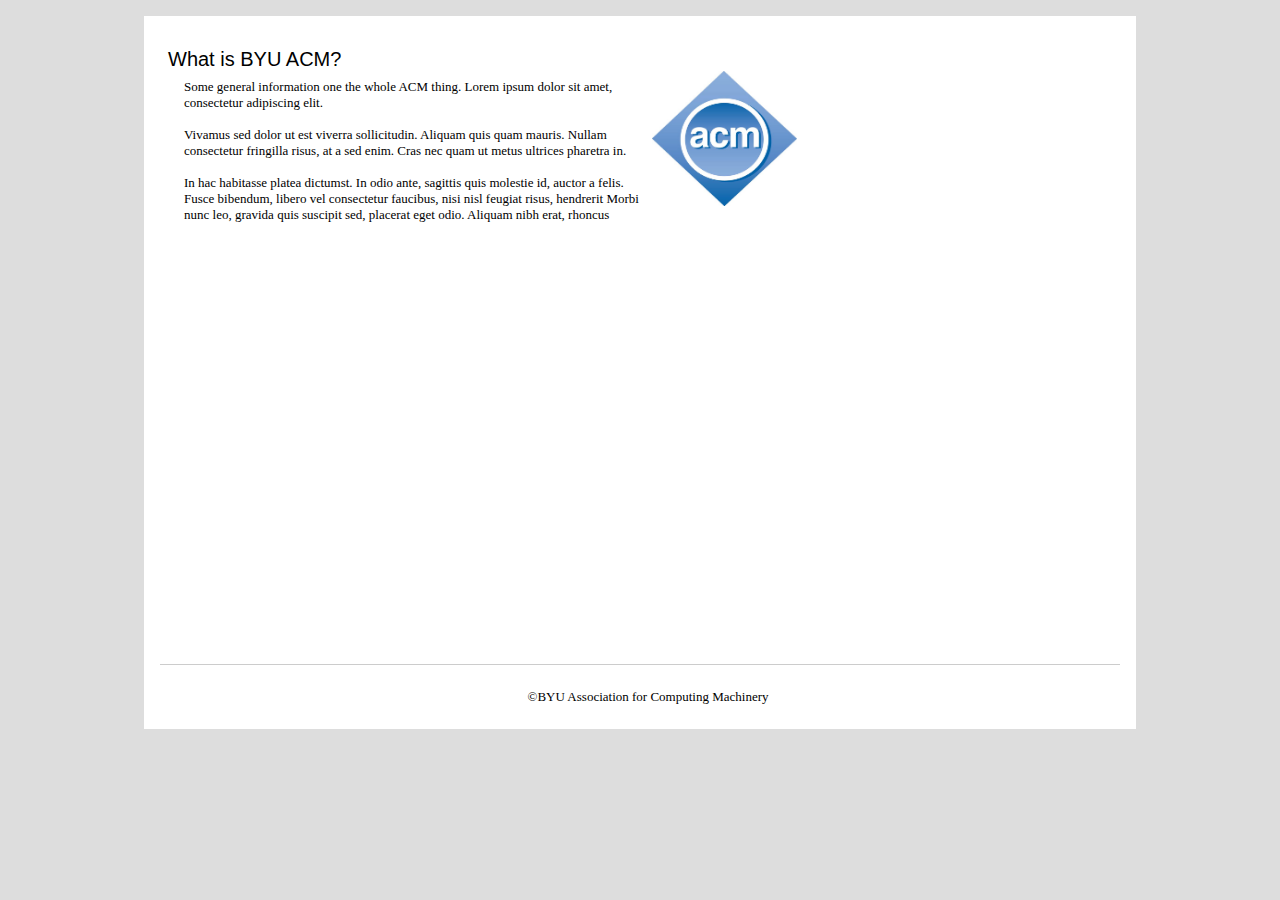
==== main_content/index.html @ f01049e5 "Added main_content" ====
<!DOCTYPE HTML>
<html>
	<head>
		<meta content="text/html; charset=utf-8" http-equiv="Content-Type" />
		<title>BYU ACM - Home</title>
		<link href="css/style-reset.css" rel="stylesheet" type="text/css" />
		<link href="css/layout.css" rel="stylesheet" type="text/css" />
		<link href="css/index.css" rel="stylesheet" type="text/css" />
		<link href="css/print.css" media="print,tv" rel="stylesheet" type="text/css" />
	</head>
	<body>
		<div id="wrapper">
			<div id="content">
				<div id="info">
					<h1>What is BYU ACM?</h1>
					<img id="info_logo" src="images/acm-logo.jpg" alt="http://www.acm.org" />
					
					<p>Some general information one the whole ACM thing.
					Lorem ipsum dolor sit amet, consectetur adipiscing elit. </p>
					
					<p> Vivamus sed dolor ut est viverra sollicitudin. Aliquam
					quis quam mauris. Nullam consectetur fringilla risus, at
					a sed enim. Cras nec quam ut metus ultrices pharetra in.</p>
					
					<p>In hac habitasse platea dictumst. In odio ante, sagittis quis molestie id, auctor a
					felis. Fusce bibendum, libero vel consectetur faucibus, nisi nisl feugiat risus, hendrerit
					Morbi nunc leo, gravida quis suscipit sed, placerat eget odio. Aliquam nibh erat, rhoncus</p>
				</div>
				<div id="facebook">
					<iframe src="//www.facebook.com/plugins/likebox.php?href=http%3A%2F%2Fwww.facebook.com%2FBYUACM&amp;width=289&amp;height=590&amp;colorscheme=light&amp;show_faces=true&amp;border_color&amp;stream=true&amp;header=true&amp;appId=2388214929"
						scrolling="no" frameborder="0" style="border:none; overflow:hidden; width:289px; height:590px;" allowTransparency="true"></iframe>
					<!--<script src="http://connect.facebook.net/en_US/all.js#xfbml=1"></script>
					<fb:like href="acm.byu.edu" send="false" width="289" show_faces="true"></fb:like>
					<script src="http://connect.facebook.net/en_US/all.js#xfbml=1"></script>
					<fb:activity site="acm.byu.edu" width="289" height="300" header="true" recommendations="true"></fb:activity>-->
				</div>
				<div class="clear"></div>
			</div>
			<div id="footer">
				<div>
					<p>&copy;BYU Association for Computing Machinery</p>
				</div>
			</div>
		 </div>
	 </body>
</html>
---- main_content/css/layout.css ----
body {
	background-color: #ddd;
	font-family: Georgia, serif;
}
h1, h2, h3, h4, h5, h6 { font-family: Ariel, sans-serif; }
p, li {
	font-size: 1.3em;
	padding: 10px;
}
#content ul { margin-left: 25px; }
a { color: #007fff; }
a:hover { text-decoration: underline; }
p { padding: 8px 0 8px 16px; }
#wrapper {
	background-color: #fff;
	margin: 16px auto;
	padding: 16px;
	width: 960px !important;
}
#content {
	clear: both;
	padding: 16px 8px 0 8px;
}
#footer {
	border-top: solid 1px #ccc;
	clear: both;
	margin-top: 24px;
	padding-top: 16px;
	text-align: center;
}
.clear {
	clear: both;
	padding: 0;
}
---- main_content/css/index.css ----
#info {
	margin-right: 16px;
	float: left;
	width: 629px;
}
#info_logo {
	float: right;
	height: 135px;
	width: 145px;
}
#facebook {
	float: right;
	width: 281px !important;
}
---- main_content/css/print.css ----
body {
	font-family: Garamond, Georgia, 'Times New Roman', serif;
	color: #000;
	background: #fff;
}
#nav, #footer {
	display: none;
}
#header h1 {
	font-size: 42pt;
	font-style: italic;
	margin: 0;
	text-align: center;
}
#header h2 {
	text-align: center;
	font-size: 10pt;
}
#content h2 {
	font-size: 32pt;
	font-style: italic;
}

#content h3 {
	font-size: 18pt;
	margin: 0;
}
a {
	color: #000;
	text-decoration: none;
}
#content a:after {
	content: " ("attr(href)") ";
	font-size: 10pt;
}
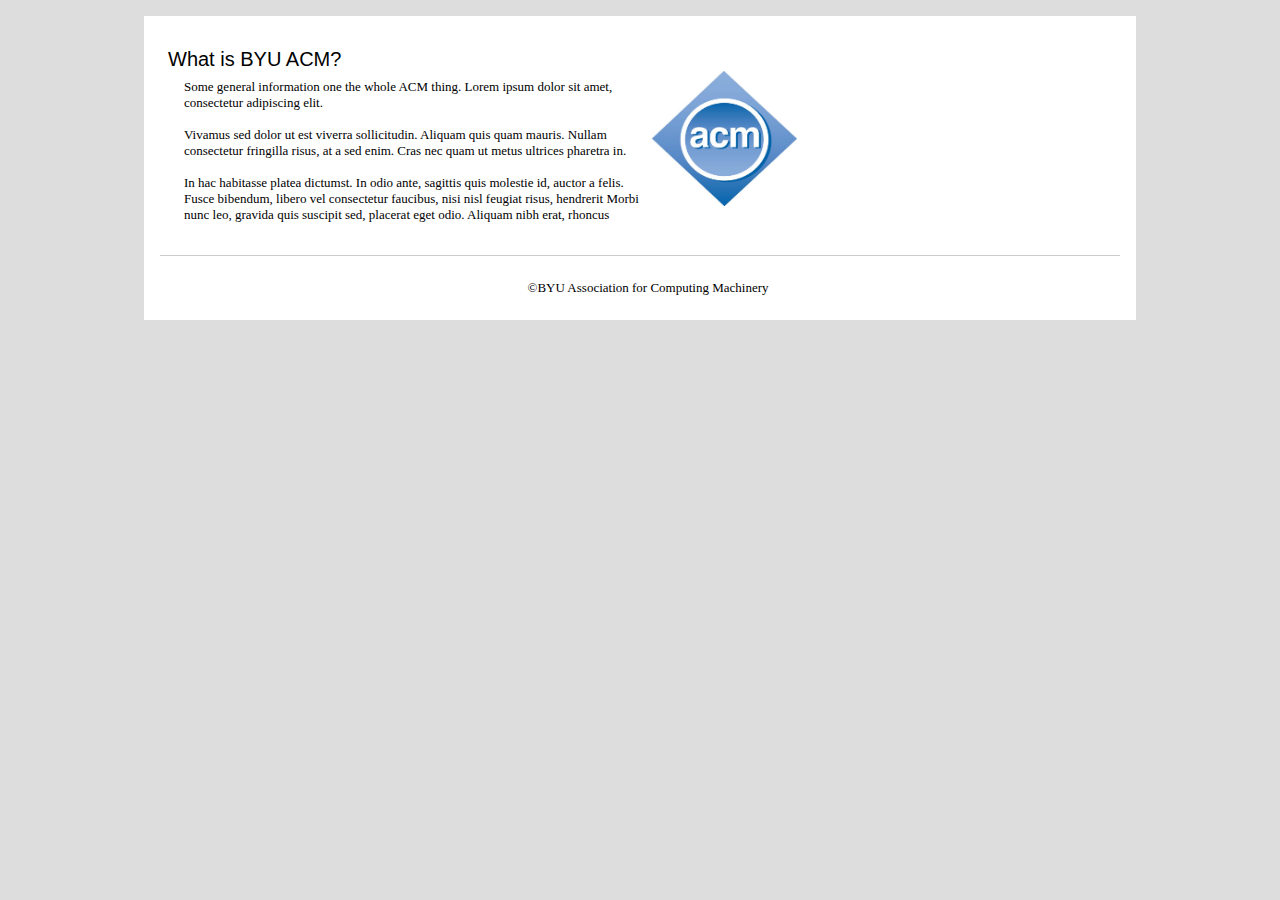
==== commit 4fd9151d: "Added main_content folder." ====
--- a/main_content/index.html
+++ b/main_content/index.html
@@ -27,8 +27,15 @@
 					Morbi nunc leo, gravida quis suscipit sed, placerat eget odio. Aliquam nibh erat, rhoncus</p>
 				</div>
 				<div id="facebook">
-					<iframe src="//www.facebook.com/plugins/likebox.php?href=http%3A%2F%2Fwww.facebook.com%2FBYUACM&amp;width=289&amp;height=590&amp;colorscheme=light&amp;show_faces=true&amp;border_color&amp;stream=true&amp;header=true&amp;appId=2388214929"
-						scrolling="no" frameborder="0" style="border:none; overflow:hidden; width:289px; height:590px;" allowTransparency="true"></iframe>
+					<div id="fb-root"></div>
+					<script>(function(d, s, id) {
+					  var js, fjs = d.getElementsByTagName(s)[0];
+					  if (d.getElementById(id)) {return;}
+					  js = d.createElement(s); js.id = id;
+					  js.src = "//connect.facebook.net/en_US/all.js#xfbml=1&appId=2388214929";
+					  fjs.parentNode.insertBefore(js, fjs);
+					}(document, 'script', 'facebook-jssdk'));</script>
+					<div class="fb-like-box" data-href="http://www.facebook.com/BYUACM" data-width="289" data-show-faces="true" data-stream="true" data-header="true"></div>
 					<!--<script src="http://connect.facebook.net/en_US/all.js#xfbml=1"></script>
 					<fb:like href="acm.byu.edu" send="false" width="289" show_faces="true"></fb:like>
 					<script src="http://connect.facebook.net/en_US/all.js#xfbml=1"></script>
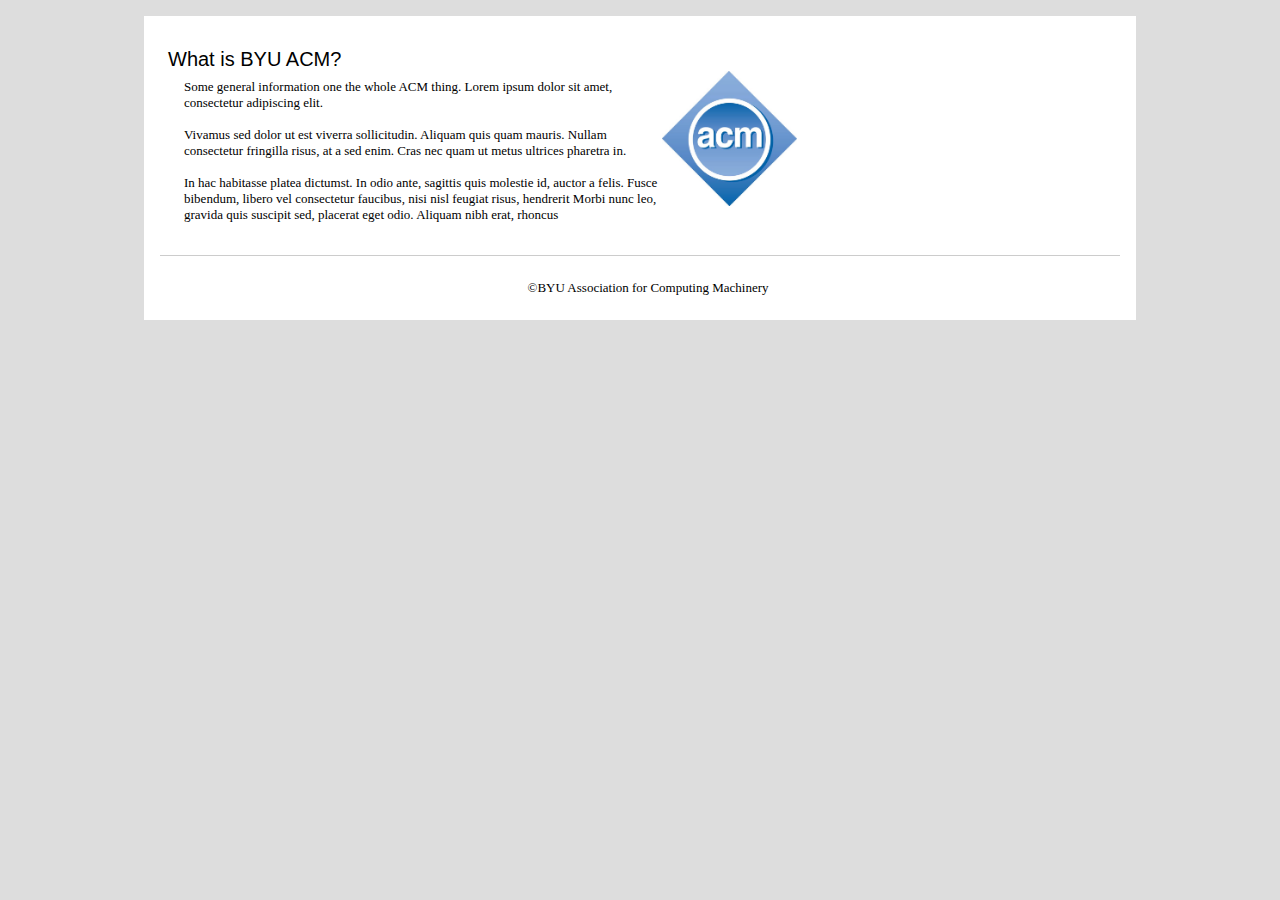
==== commit 9c73ba19: "Facebook plugin working" ====
--- a/main_content/index.html
+++ b/main_content/index.html
@@ -27,19 +27,8 @@
 					Morbi nunc leo, gravida quis suscipit sed, placerat eget odio. Aliquam nibh erat, rhoncus</p>
 				</div>
 				<div id="facebook">
-					<div id="fb-root"></div>
-					<script>(function(d, s, id) {
-					  var js, fjs = d.getElementsByTagName(s)[0];
-					  if (d.getElementById(id)) {return;}
-					  js = d.createElement(s); js.id = id;
-					  js.src = "//connect.facebook.net/en_US/all.js#xfbml=1&appId=2388214929";
-					  fjs.parentNode.insertBefore(js, fjs);
-					}(document, 'script', 'facebook-jssdk'));</script>
-					<div class="fb-like-box" data-href="http://www.facebook.com/BYUACM" data-width="289" data-show-faces="true" data-stream="true" data-header="true"></div>
-					<!--<script src="http://connect.facebook.net/en_US/all.js#xfbml=1"></script>
-					<fb:like href="acm.byu.edu" send="false" width="289" show_faces="true"></fb:like>
 					<script src="http://connect.facebook.net/en_US/all.js#xfbml=1"></script>
-					<fb:activity site="acm.byu.edu" width="289" height="300" header="true" recommendations="true"></fb:activity>-->
+					<fb:like-box href="http://www.facebook.com/BYUACM" width="289" show_faces="true" stream="true" header="true"></fb:like-box>
 				</div>
 				<div class="clear"></div>
 			</div>
--- a/main_content/css/index.css
+++ b/main_content/css/index.css
@@ -6,7 +6,7 @@
 #info_logo {
 	float: right;
 	height: 135px;
-	width: 145px;
+	width: 135px;
 }
 #facebook {
 	float: right;
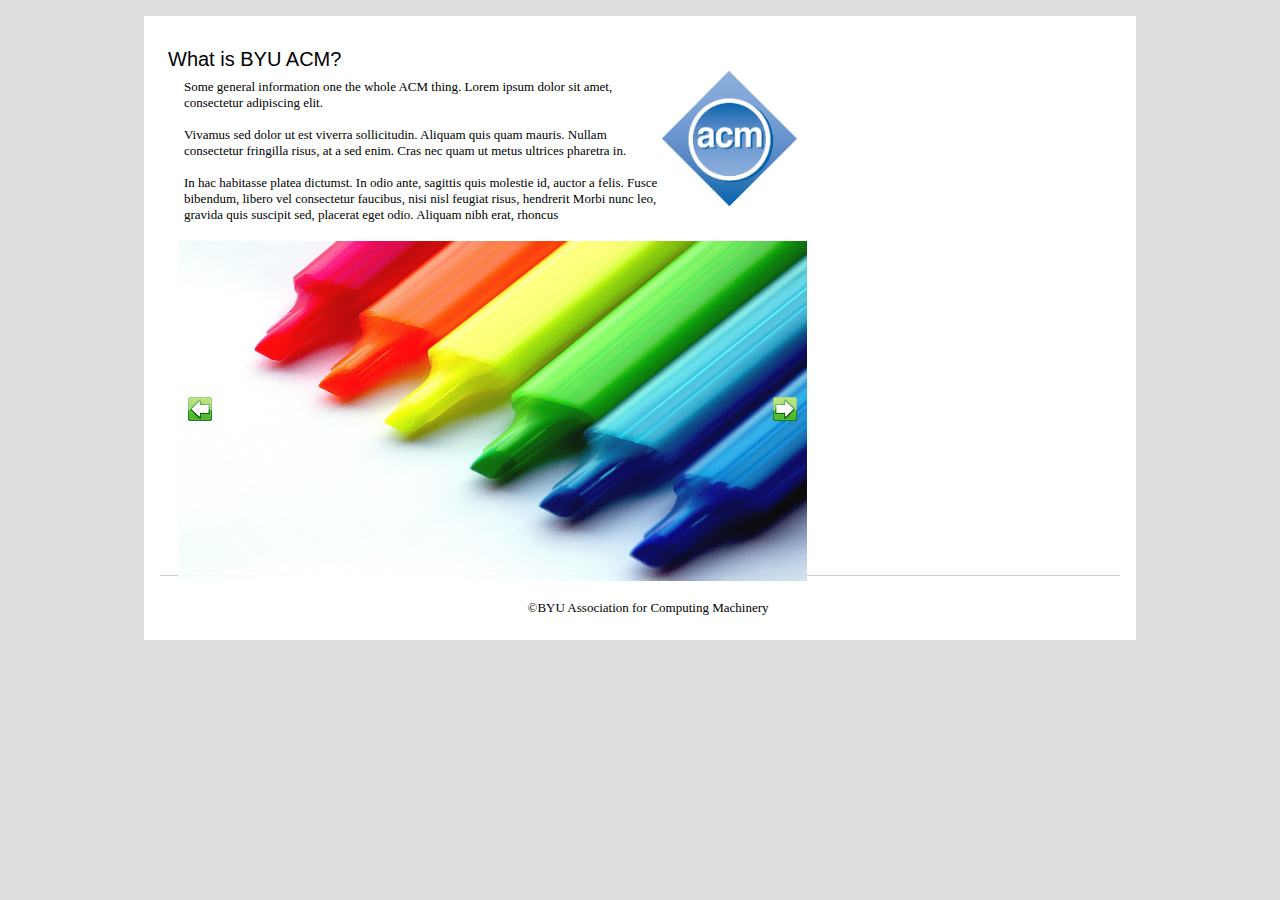
==== commit a8d5e665: "Slider in main_content" ====
--- a/main_content/index.html
+++ b/main_content/index.html
@@ -3,10 +3,12 @@
 	<head>
 		<meta content="text/html; charset=utf-8" http-equiv="Content-Type" />
 		<title>BYU ACM - Home</title>
+		<script type="text/javascript" src="js/sliderman.1.3.6.js"></script>
 		<link href="css/style-reset.css" rel="stylesheet" type="text/css" />
 		<link href="css/layout.css" rel="stylesheet" type="text/css" />
 		<link href="css/index.css" rel="stylesheet" type="text/css" />
 		<link href="css/print.css" media="print,tv" rel="stylesheet" type="text/css" />
+		<link href="css/sliderman.css" rel="stylesheet" type="text/css" />
 	</head>
 	<body>
 		<div id="wrapper">
@@ -25,6 +27,34 @@
 					<p>In hac habitasse platea dictumst. In odio ante, sagittis quis molestie id, auctor a
 					felis. Fusce bibendum, libero vel consectetur faucibus, nisi nisl feugiat risus, hendrerit
 					Morbi nunc leo, gravida quis suscipit sed, placerat eget odio. Aliquam nibh erat, rhoncus</p>
+					
+					<div id="sponsors_div">
+						<div id="sponsors">
+							<a href="#1">
+								<img src="images/1.jpg" title="Description from Image Title" />
+							</a>
+							<img src="images/2.jpg" />
+							<img src="images/3.jpg" />
+							<img src="images/4.jpg" />
+						</div>
+						<div class="c"></div>
+						<div id="sponsorsNavigation"></div>
+						<div class="c"></div>
+						<script type="text/javascript">
+							Sliderman.effect({name: 'move', fade: true, duration: 800});
+							var sponsorSlider = Sliderman.slider({container: 'sponsors', width: 629, height: 340, effects: 'move',
+							display: {
+								pause: true, // slider pauses on mouseover
+								autoplay: 7000, // 3 seconds slideshow
+								/*always_show_loading: 200, // testing loading mode*/
+								description: {background: '#ffffff', opacity: 0.5, height: 50, position: 'bottom'}, // image description box settings
+								loading: {background: '#000000', opacity: 0.2, image: 'images/loading.gif'}, // loading box settings
+								buttons: {opacity: 1, prev: {className: 'sponsorsPrev', label: ''}, next: {className: 'sponsorsNext', label: ''}}, // Next/Prev buttons settings
+								/*navigation: {container: 'SliderNameNavigation', label: '&nbsp;'} // navigation (pages) settings*/
+							}});
+						</script>
+						<div class="c"></div>
+					</div>
 				</div>
 				<div id="facebook">
 					<script src="http://connect.facebook.net/en_US/all.js#xfbml=1"></script>
--- a/main_content/css/sliderman.css
+++ b/main_content/css/sliderman.css
@@ -0,0 +1,42 @@
+#sponsors_div {
+	border-radius: 10px 10px;
+	-webkit-border-radius: 10px 10px;
+	float: left;
+	padding: 10px;
+	width: 629px;
+}
+
+#sponsors {
+	width: 629px;
+	height: 300px;
+	margin: auto;
+}
+
+.sponsorsPrev {
+	background: url(../images/left.gif) no-repeat center center;
+	width: 24px;
+	height: 24px;
+	display: block;
+	position: absolute;
+	top: 156px;
+	left: 10px;
+	text-decoration: none;
+}
+
+.sponsorsNext{
+	background: url(../images/right.gif) no-repeat center center;
+	width: 24px;
+	height: 24px;
+	display: block;
+	position: absolute;
+	top: 156px;
+	right: 10px;
+	text-decoration: none;
+}
+
+.sponsorsDescription{
+	font-family: Verdana;
+	font-size: 10px;
+	text-align: left;
+	padding: 5px;
+}
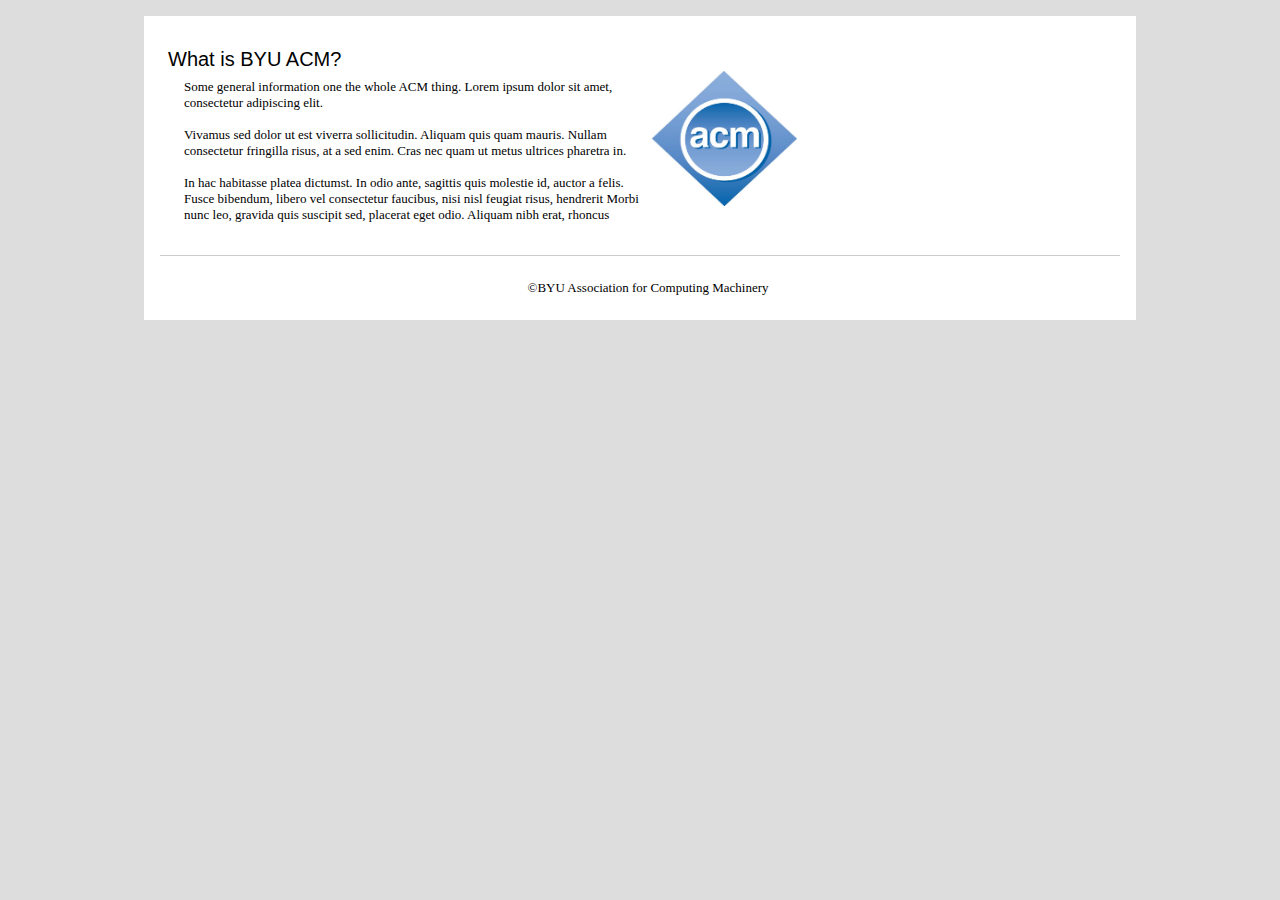
==== commit 05af70f4: "Merge github.com:a300600st/BYU-ACM-Website" ====
--- a/main_content/index.html
+++ b/main_content/index.html
@@ -3,12 +3,10 @@
 	<head>
 		<meta content="text/html; charset=utf-8" http-equiv="Content-Type" />
 		<title>BYU ACM - Home</title>
-		<script type="text/javascript" src="js/sliderman.1.3.6.js"></script>
 		<link href="css/style-reset.css" rel="stylesheet" type="text/css" />
 		<link href="css/layout.css" rel="stylesheet" type="text/css" />
 		<link href="css/index.css" rel="stylesheet" type="text/css" />
 		<link href="css/print.css" media="print,tv" rel="stylesheet" type="text/css" />
-		<link href="css/sliderman.css" rel="stylesheet" type="text/css" />
 	</head>
 	<body>
 		<div id="wrapper">
@@ -27,38 +25,21 @@
 					<p>In hac habitasse platea dictumst. In odio ante, sagittis quis molestie id, auctor a
 					felis. Fusce bibendum, libero vel consectetur faucibus, nisi nisl feugiat risus, hendrerit
 					Morbi nunc leo, gravida quis suscipit sed, placerat eget odio. Aliquam nibh erat, rhoncus</p>
-					
-					<div id="sponsors_div">
-						<div id="sponsors">
-							<a href="#1">
-								<img src="images/1.jpg" title="Description from Image Title" />
-							</a>
-							<img src="images/2.jpg" />
-							<img src="images/3.jpg" />
-							<img src="images/4.jpg" />
-						</div>
-						<div class="c"></div>
-						<div id="sponsorsNavigation"></div>
-						<div class="c"></div>
-						<script type="text/javascript">
-							Sliderman.effect({name: 'move', fade: true, duration: 800});
-							var sponsorSlider = Sliderman.slider({container: 'sponsors', width: 629, height: 340, effects: 'move',
-							display: {
-								pause: true, // slider pauses on mouseover
-								autoplay: 7000, // 3 seconds slideshow
-								/*always_show_loading: 200, // testing loading mode*/
-								description: {background: '#ffffff', opacity: 0.5, height: 50, position: 'bottom'}, // image description box settings
-								loading: {background: '#000000', opacity: 0.2, image: 'images/loading.gif'}, // loading box settings
-								buttons: {opacity: 1, prev: {className: 'sponsorsPrev', label: ''}, next: {className: 'sponsorsNext', label: ''}}, // Next/Prev buttons settings
-								/*navigation: {container: 'SliderNameNavigation', label: '&nbsp;'} // navigation (pages) settings*/
-							}});
-						</script>
-						<div class="c"></div>
-					</div>
 				</div>
 				<div id="facebook">
+					<div id="fb-root"></div>
+					<script>(function(d, s, id) {
+					  var js, fjs = d.getElementsByTagName(s)[0];
+					  if (d.getElementById(id)) {return;}
+					  js = d.createElement(s); js.id = id;
+					  js.src = "//connect.facebook.net/en_US/all.js#xfbml=1&appId=2388214929";
+					  fjs.parentNode.insertBefore(js, fjs);
+					}(document, 'script', 'facebook-jssdk'));</script>
+					<div class="fb-like-box" data-href="http://www.facebook.com/BYUACM" data-width="289" data-show-faces="true" data-stream="true" data-header="true"></div>
+					<!--<script src="http://connect.facebook.net/en_US/all.js#xfbml=1"></script>
+					<fb:like href="acm.byu.edu" send="false" width="289" show_faces="true"></fb:like>
 					<script src="http://connect.facebook.net/en_US/all.js#xfbml=1"></script>
-					<fb:like-box href="http://www.facebook.com/BYUACM" width="289" show_faces="true" stream="true" header="true"></fb:like-box>
+					<fb:activity site="acm.byu.edu" width="289" height="300" header="true" recommendations="true"></fb:activity>-->
 				</div>
 				<div class="clear"></div>
 			</div>
--- a/main_content/css/index.css
+++ b/main_content/css/index.css
@@ -6,7 +6,7 @@
 #info_logo {
 	float: right;
 	height: 135px;
-	width: 135px;
+	width: 145px;
 }
 #facebook {
 	float: right;
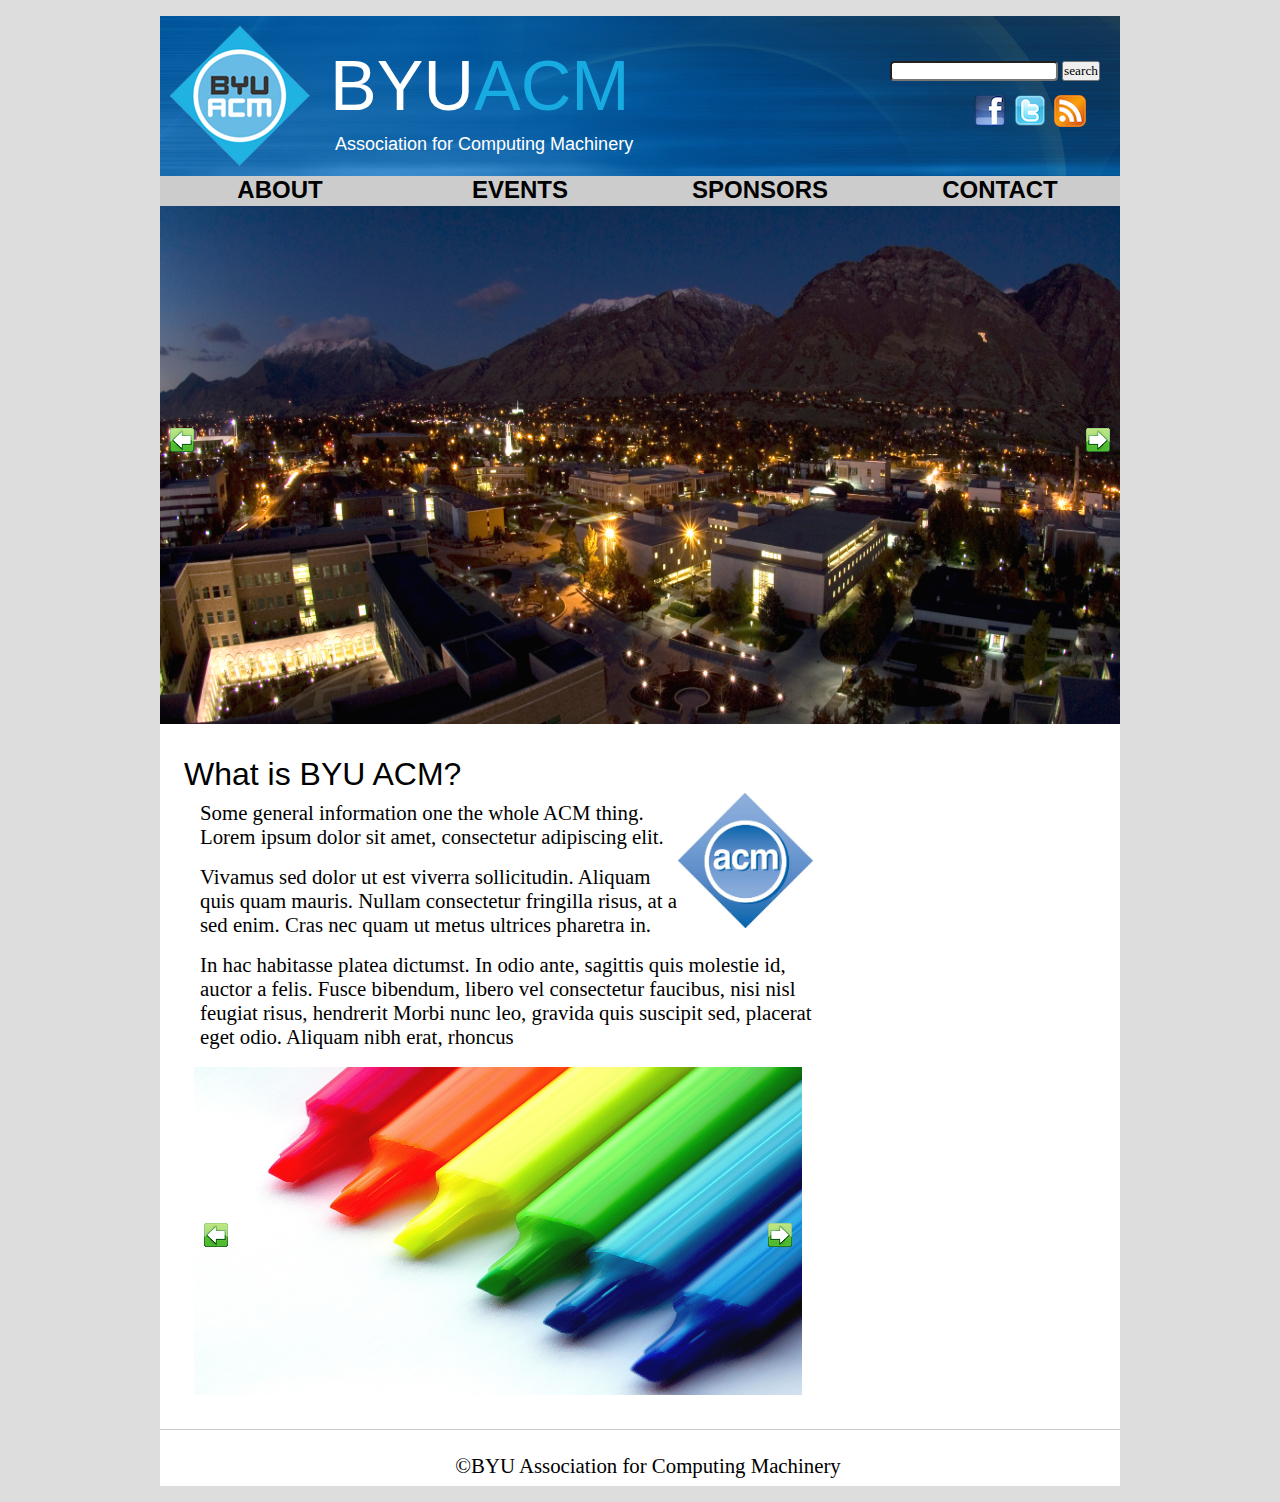
==== commit 17a4950d: "Slider and header working" ====
--- a/main_content/index.html
+++ b/main_content/index.html
@@ -3,13 +3,72 @@
 	<head>
 		<meta content="text/html; charset=utf-8" http-equiv="Content-Type" />
 		<title>BYU ACM - Home</title>
+		<script type="text/javascript" src="js/sliderman.1.3.6.js"></script>
 		<link href="css/style-reset.css" rel="stylesheet" type="text/css" />
 		<link href="css/layout.css" rel="stylesheet" type="text/css" />
+		<link href="css/header.css" rel="stylesheet" type="text/css" />
 		<link href="css/index.css" rel="stylesheet" type="text/css" />
 		<link href="css/print.css" media="print,tv" rel="stylesheet" type="text/css" />
+		<link href="css/sliderman.css" rel="stylesheet" type="text/css" />
 	</head>
 	<body>
 		<div id="wrapper">
+			<div id="header">
+				<div id="headertop">
+					<div id="headertopleft">
+						<img src= "images/header/acm_logo_small.png"/>
+						<div id="titletext"> 
+							<h1><span class="white">BYU</span>ACM</h1>
+							<p>Association for Computing Machinery</p>		      
+						</div>
+					</div>
+					<div id="headertopright">
+						<div id="searchbar">
+							  <input type="text" />
+							  <input type="button" value="search" onClick="BLAHBLAH" />
+						</div>
+						<div id="headerlinks">
+							<a href="RSSFEED"><img class="headericons" src="../img/rssthumb.png"></a><a href="TWITTER"><img class="headericons" src="../img/twitterthumb.png" /></a><a href="http://www.facebook.com/BYUACM?sk=wall"><img class="headericons" src="../img/facebookthumb.png" /></a>
+						</div>
+					</div>
+				</div>
+				<div id="headerbottom">
+					<ul id="nav">
+						<ul>
+							<li><a href="about.html">About</a></li>
+							<li><a href="events.php">Events</a></li>
+							<li><a href="sponsers.php">Sponsors</a></li>
+							<li><a href="contact.php">Contact</a></li>
+						</ul>
+					</ul>
+				</div>
+			</div>
+			<div id="main_slider_div">
+				<div id="main_slider">
+					<a href="#1">
+						<img src="images/Campus-Panoramic1.jpg" />
+					</a>
+					<img src="images/Mentoring1.jpg" />
+					<img src="images/TMCB-Talmage-Building1.jpg" />
+				</div>
+				<div class="c"></div>
+				<div id="main_sliderNavigation"></div>
+				<div class="c"></div>
+				<script type="text/javascript">
+					Sliderman.effect({name: 'move', fade: true, duration: 800});
+					var sponsorSlider = Sliderman.slider({container: 'main_slider', width: 960, height: 518, effects: 'move',
+					display: {
+						pause: true, // slider pauses on mouseover
+						autoplay: 7000, // 3 seconds slideshow
+						/*always_show_loading: 200, // testing loading mode*/
+						description: {background: '#ffffff', opacity: 0.5, height: 50, position: 'bottom'}, // image description box settings
+						loading: {background: '#000000', opacity: 0.2, image: 'images/loading.gif'}, // loading box settings
+						buttons: {opacity: 1, prev: {className: 'main_sliderPrev', label: ''}, next: {className: 'main_sliderNext', label: ''}}, // Next/Prev buttons settings
+						/*navigation: {container: 'SliderNameNavigation', label: '&nbsp;'} // navigation (pages) settings*/
+					}});
+				</script>
+				<div class="c"></div>
+			</div>
 			<div id="content">
 				<div id="info">
 					<h1>What is BYU ACM?</h1>
@@ -25,21 +84,38 @@
 					<p>In hac habitasse platea dictumst. In odio ante, sagittis quis molestie id, auctor a
 					felis. Fusce bibendum, libero vel consectetur faucibus, nisi nisl feugiat risus, hendrerit
 					Morbi nunc leo, gravida quis suscipit sed, placerat eget odio. Aliquam nibh erat, rhoncus</p>
+					
+					<div id="sponsors_div">
+						<div id="sponsors">
+							<a href="#1">
+								<img src="images/sponsor_slider/1.jpg" title="Description from Image Title" />
+							</a>
+							<img src="images/sponsor_slider/2.jpg" />
+							<img src="images/sponsor_slider/3.jpg" />
+							<img src="images/sponsor_slider/4.jpg" />
+						</div>
+						<div class="c"></div>
+						<div id="sponsorsNavigation"></div>
+						<div class="c"></div>
+						<script type="text/javascript">
+							Sliderman.effect({name: 'move', fade: true, duration: 800});
+							var sponsorSlider = Sliderman.slider({container: 'sponsors', width: 608, height: 328, effects: 'move',
+							display: {
+								pause: true, // slider pauses on mouseover
+								autoplay: 7000, // 3 seconds slideshow
+								/*always_show_loading: 200, // testing loading mode*/
+								description: {background: '#ffffff', opacity: 0.5, height: 50, position: 'bottom'}, // image description box settings
+								loading: {background: '#000000', opacity: 0.2, image: 'images/loading.gif'}, // loading box settings
+								buttons: {opacity: 1, prev: {className: 'sponsorsPrev', label: ''}, next: {className: 'sponsorsNext', label: ''}}, // Next/Prev buttons settings
+								/*navigation: {container: 'SliderNameNavigation', label: '&nbsp;'} // navigation (pages) settings*/
+							}});
+						</script>
+						<div class="c"></div>
+					</div>
 				</div>
 				<div id="facebook">
-					<div id="fb-root"></div>
-					<script>(function(d, s, id) {
-					  var js, fjs = d.getElementsByTagName(s)[0];
-					  if (d.getElementById(id)) {return;}
-					  js = d.createElement(s); js.id = id;
-					  js.src = "//connect.facebook.net/en_US/all.js#xfbml=1&appId=2388214929";
-					  fjs.parentNode.insertBefore(js, fjs);
-					}(document, 'script', 'facebook-jssdk'));</script>
-					<div class="fb-like-box" data-href="http://www.facebook.com/BYUACM" data-width="289" data-show-faces="true" data-stream="true" data-header="true"></div>
-					<!--<script src="http://connect.facebook.net/en_US/all.js#xfbml=1"></script>
-					<fb:like href="acm.byu.edu" send="false" width="289" show_faces="true"></fb:like>
 					<script src="http://connect.facebook.net/en_US/all.js#xfbml=1"></script>
-					<fb:activity site="acm.byu.edu" width="289" height="300" header="true" recommendations="true"></fb:activity>-->
+					<fb:like-box href="http://www.facebook.com/BYUACM" width="273" show_faces="true" stream="true" header="true"></fb:like-box>
 				</div>
 				<div class="clear"></div>
 			</div>
--- a/main_content/css/layout.css
+++ b/main_content/css/layout.css
@@ -14,12 +14,11 @@
 #wrapper {
 	background-color: #fff;
 	margin: 16px auto;
-	padding: 16px;
 	width: 960px !important;
 }
 #content {
 	clear: both;
-	padding: 16px 8px 0 8px;
+	padding: 32px 24px 0 24px;
 }
 #footer {
 	border-top: solid 1px #ccc;
--- a/main_content/css/header.css
+++ b/main_content/css/header.css
@@ -0,0 +1,91 @@
+@charset "utf-8";
+html, body, blockquote,pre,a,abbr,acronym,address,big,cite,code,del,dfn,img,ins,kbd,q,samp,small,strike,sub,sup,tt,var,dl,dt,dd,ol,ul,li,fieldset,form,label,legend,table,caption,tbody,tfoot,thead,tr,th,td{
+	margin: 0;
+	padding: 0;
+	border: 0;
+	outline: 0;
+	font-weight: inherit;
+	font-style: inherit;
+	font-size: 100%;
+	font-family: inherit;
+	vertical-align: baseline;
+}
+#header {
+	background: #ccc;
+	height: 190px;
+}
+#header p, #nav a { font-family: "Arial", "Helvetica", sans-serif; }
+#headertop {
+	background: #334c80 url("../images/header/header_banner.jpg") no-repeat;
+	height: 160px;
+}
+#headertopleft {
+	float: left;
+	width: 500px;
+}
+#headertopleft img {
+	float: left;
+	padding: 10px;
+}
+#headertopleft #titletext {
+	float: right;
+	margin-right: 25px;
+	margin-top: 30px;
+	width: 305px;
+}
+#headertopleft #titletext h1 {
+	font-size: 70px;
+	color: #17ABE2;
+	font-weight: 100;
+}
+#headertopleft #titletext p {
+	color: #fff;
+	padding-left: 5px;
+	font-size: 18px;	
+}
+#headertopright {
+	float: right;
+	width: 250px;
+	margin: 10px;
+	margin-top: 45px;	
+}
+#headertopright #searchbar {
+	width: 220px;
+	float: right;
+	height: 25px;
+}
+#headertopright #headerlinks {
+	float: right;
+	padding-right: 20px;
+	padding-top: 5px;
+	width: 150px;
+}
+#headertopright #headerlinks img {
+	float: right;
+	padding: 4px;
+}
+#headerbottom {
+	background: #999;
+}
+#nav {
+	clear: both;
+	float: left;
+}
+#nav li{
+	float: left;
+	width: 240px;
+}
+#nav a {
+	/*float:left;*/
+	color: #000;
+	display: block;
+	font-size: 24px;
+	font-weight: bold;
+	text-align: center;
+	text-decoration: none;
+	text-transform: uppercase;
+}
+#nav a:hover {
+	background: #666;
+}
+.white { color: #fff; }--- a/main_content/css/index.css
+++ b/main_content/css/index.css
@@ -6,9 +6,9 @@
 #info_logo {
 	float: right;
 	height: 135px;
-	width: 145px;
+	width: 135px;
 }
 #facebook {
 	float: right;
-	width: 281px !important;
+	width: 265px !important;
 }--- a/main_content/css/sliderman.css
+++ b/main_content/css/sliderman.css
@@ -0,0 +1,75 @@
+#main_slider_div {
+	border-radius: 10px 10px;
+	-webkit-border-radius: 10px 10px;
+	width: 960px;
+}
+#sponsors_div {
+	border-radius: 10px 10px;
+	-webkit-border-radius: 10px 10px;
+	float: left;
+	padding: 10px;
+	width: 608px;
+}
+#main_slider {
+	height: 518px;
+	margin: auto;
+}
+#sponsors {
+	height: 328px;
+	margin: auto;
+}
+
+.main_sliderPrev {
+	background: url(../images/left.gif) no-repeat center center;
+	width: 24px;
+	height: 24px;
+	display: block;
+	position: absolute;
+	top: 222px;
+	left: 10px;
+	text-decoration: none;
+}
+.sponsorsPrev {
+	background: url(../images/left.gif) no-repeat center center;
+	width: 24px;
+	height: 24px;
+	display: block;
+	position: absolute;
+	top: 156px;
+	left: 10px;
+	text-decoration: none;
+}
+
+.main_sliderNext {
+	background: url(../images/right.gif) no-repeat center center;
+	width: 24px;
+	height: 24px;
+	display: block;
+	position: absolute;
+	top: 222px;
+	right: 10px;
+	text-decoration: none;
+}
+.sponsorsNext {
+	background: url(../images/right.gif) no-repeat center center;
+	width: 24px;
+	height: 24px;
+	display: block;
+	position: absolute;
+	top: 156px;
+	right: 10px;
+	text-decoration: none;
+}
+
+.main_sliderDescription {
+	font-family: Verdana;
+	font-size: 10px;
+	text-align: left;
+	padding: 5px;
+}
+.sponsorsDescription {
+	font-family: Verdana;
+	font-size: 10px;
+	text-align: left;
+	padding: 5px;
+}
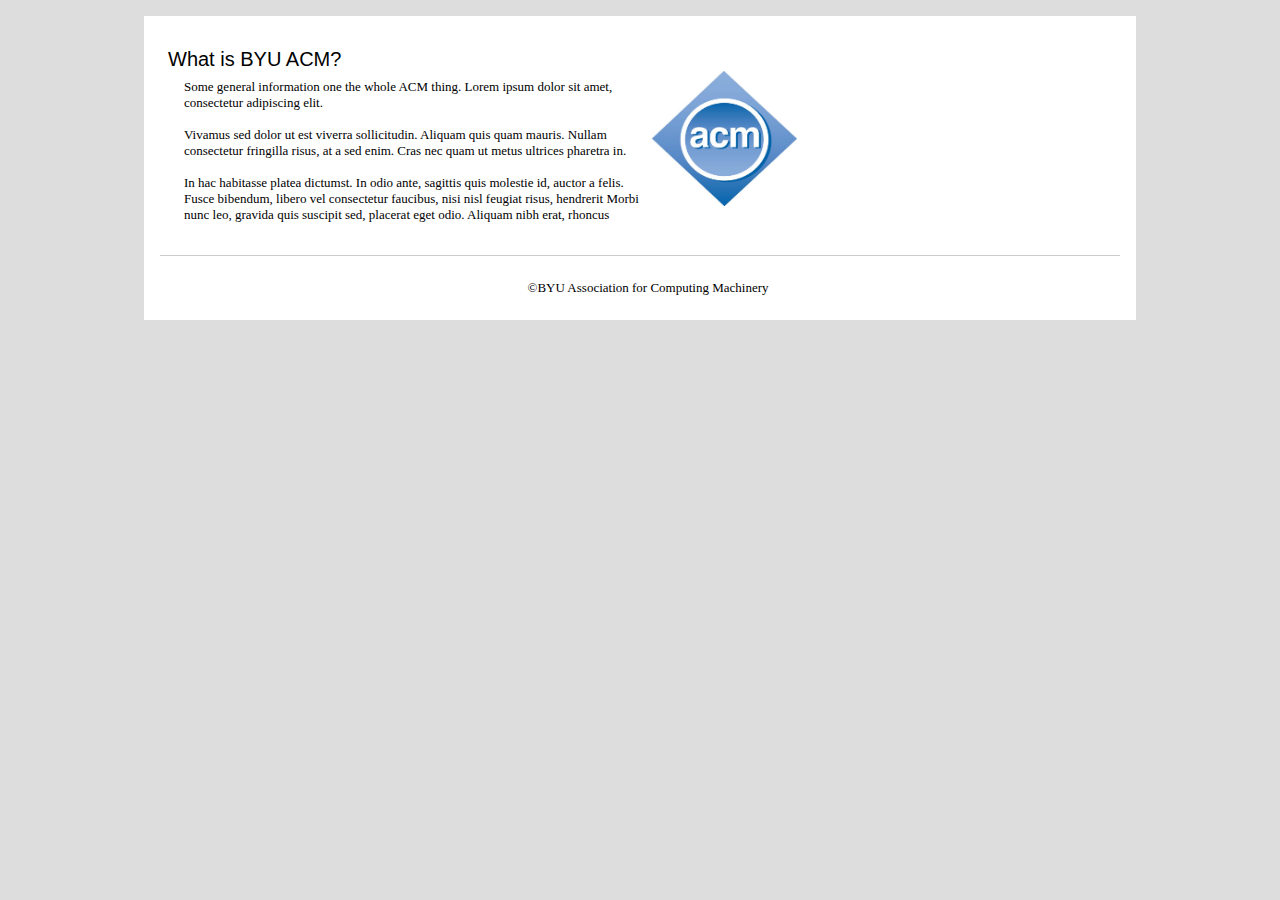
==== commit 82d2baaf: "New site version" ====
--- a/main_content/index.html
+++ b/main_content/index.html
@@ -1,129 +1,53 @@
-<!DOCTYPE HTML>
-<html>
-	<head>
-		<meta content="text/html; charset=utf-8" http-equiv="Content-Type" />
-		<title>BYU ACM - Home</title>
-		<script type="text/javascript" src="js/sliderman.1.3.6.js"></script>
-		<link href="css/style-reset.css" rel="stylesheet" type="text/css" />
-		<link href="css/layout.css" rel="stylesheet" type="text/css" />
-		<link href="css/header.css" rel="stylesheet" type="text/css" />
-		<link href="css/index.css" rel="stylesheet" type="text/css" />
-		<link href="css/print.css" media="print,tv" rel="stylesheet" type="text/css" />
-		<link href="css/sliderman.css" rel="stylesheet" type="text/css" />
-	</head>
-	<body>
-		<div id="wrapper">
-			<div id="header">
-				<div id="headertop">
-					<div id="headertopleft">
-						<img src= "images/header/acm_logo_small.png"/>
-						<div id="titletext"> 
-							<h1><span class="white">BYU</span>ACM</h1>
-							<p>Association for Computing Machinery</p>		      
-						</div>
-					</div>
-					<div id="headertopright">
-						<div id="searchbar">
-							  <input type="text" />
-							  <input type="button" value="search" onClick="BLAHBLAH" />
-						</div>
-						<div id="headerlinks">
-							<a href="RSSFEED"><img class="headericons" src="../img/rssthumb.png"></a><a href="TWITTER"><img class="headericons" src="../img/twitterthumb.png" /></a><a href="http://www.facebook.com/BYUACM?sk=wall"><img class="headericons" src="../img/facebookthumb.png" /></a>
-						</div>
-					</div>
-				</div>
-				<div id="headerbottom">
-					<ul id="nav">
-						<ul>
-							<li><a href="about.html">About</a></li>
-							<li><a href="events.php">Events</a></li>
-							<li><a href="sponsers.php">Sponsors</a></li>
-							<li><a href="contact.php">Contact</a></li>
-						</ul>
-					</ul>
-				</div>
-			</div>
-			<div id="main_slider_div">
-				<div id="main_slider">
-					<a href="#1">
-						<img src="images/Campus-Panoramic1.jpg" />
-					</a>
-					<img src="images/Mentoring1.jpg" />
-					<img src="images/TMCB-Talmage-Building1.jpg" />
-				</div>
-				<div class="c"></div>
-				<div id="main_sliderNavigation"></div>
-				<div class="c"></div>
-				<script type="text/javascript">
-					Sliderman.effect({name: 'move', fade: true, duration: 800});
-					var sponsorSlider = Sliderman.slider({container: 'main_slider', width: 960, height: 518, effects: 'move',
-					display: {
-						pause: true, // slider pauses on mouseover
-						autoplay: 7000, // 3 seconds slideshow
-						/*always_show_loading: 200, // testing loading mode*/
-						description: {background: '#ffffff', opacity: 0.5, height: 50, position: 'bottom'}, // image description box settings
-						loading: {background: '#000000', opacity: 0.2, image: 'images/loading.gif'}, // loading box settings
-						buttons: {opacity: 1, prev: {className: 'main_sliderPrev', label: ''}, next: {className: 'main_sliderNext', label: ''}}, // Next/Prev buttons settings
-						/*navigation: {container: 'SliderNameNavigation', label: '&nbsp;'} // navigation (pages) settings*/
-					}});
-				</script>
-				<div class="c"></div>
-			</div>
-			<div id="content">
-				<div id="info">
-					<h1>What is BYU ACM?</h1>
-					<img id="info_logo" src="images/acm-logo.jpg" alt="http://www.acm.org" />
-					
-					<p>Some general information one the whole ACM thing.
-					Lorem ipsum dolor sit amet, consectetur adipiscing elit. </p>
-					
-					<p> Vivamus sed dolor ut est viverra sollicitudin. Aliquam
-					quis quam mauris. Nullam consectetur fringilla risus, at
-					a sed enim. Cras nec quam ut metus ultrices pharetra in.</p>
-					
-					<p>In hac habitasse platea dictumst. In odio ante, sagittis quis molestie id, auctor a
-					felis. Fusce bibendum, libero vel consectetur faucibus, nisi nisl feugiat risus, hendrerit
-					Morbi nunc leo, gravida quis suscipit sed, placerat eget odio. Aliquam nibh erat, rhoncus</p>
-					
-					<div id="sponsors_div">
-						<div id="sponsors">
-							<a href="#1">
-								<img src="images/sponsor_slider/1.jpg" title="Description from Image Title" />
-							</a>
-							<img src="images/sponsor_slider/2.jpg" />
-							<img src="images/sponsor_slider/3.jpg" />
-							<img src="images/sponsor_slider/4.jpg" />
-						</div>
-						<div class="c"></div>
-						<div id="sponsorsNavigation"></div>
-						<div class="c"></div>
-						<script type="text/javascript">
-							Sliderman.effect({name: 'move', fade: true, duration: 800});
-							var sponsorSlider = Sliderman.slider({container: 'sponsors', width: 608, height: 328, effects: 'move',
-							display: {
-								pause: true, // slider pauses on mouseover
-								autoplay: 7000, // 3 seconds slideshow
-								/*always_show_loading: 200, // testing loading mode*/
-								description: {background: '#ffffff', opacity: 0.5, height: 50, position: 'bottom'}, // image description box settings
-								loading: {background: '#000000', opacity: 0.2, image: 'images/loading.gif'}, // loading box settings
-								buttons: {opacity: 1, prev: {className: 'sponsorsPrev', label: ''}, next: {className: 'sponsorsNext', label: ''}}, // Next/Prev buttons settings
-								/*navigation: {container: 'SliderNameNavigation', label: '&nbsp;'} // navigation (pages) settings*/
-							}});
-						</script>
-						<div class="c"></div>
-					</div>
-				</div>
-				<div id="facebook">
-					<script src="http://connect.facebook.net/en_US/all.js#xfbml=1"></script>
-					<fb:like-box href="http://www.facebook.com/BYUACM" width="273" show_faces="true" stream="true" header="true"></fb:like-box>
-				</div>
-				<div class="clear"></div>
-			</div>
-			<div id="footer">
-				<div>
-					<p>&copy;BYU Association for Computing Machinery</p>
-				</div>
-			</div>
-		 </div>
-	 </body>
-</html>
+<!DOCTYPE HTML>
+<html>
+	<head>
+		<meta content="text/html; charset=utf-8" http-equiv="Content-Type" />
+		<title>BYU ACM - Home</title>
+		<link href="css/style-reset.css" rel="stylesheet" type="text/css" />
+		<link href="css/layout.css" rel="stylesheet" type="text/css" />
+		<link href="css/index.css" rel="stylesheet" type="text/css" />
+		<link href="css/print.css" media="print,tv" rel="stylesheet" type="text/css" />
+	</head>
+	<body>
+		<div id="wrapper">
+			<div id="content">
+				<div id="info">
+					<h1>What is BYU ACM?</h1>
+					<img id="info_logo" src="images/acm-logo.jpg" alt="http://www.acm.org" />
+					
+					<p>Some general information one the whole ACM thing.
+					Lorem ipsum dolor sit amet, consectetur adipiscing elit. </p>
+					
+					<p> Vivamus sed dolor ut est viverra sollicitudin. Aliquam
+					quis quam mauris. Nullam consectetur fringilla risus, at
+					a sed enim. Cras nec quam ut metus ultrices pharetra in.</p>
+					
+					<p>In hac habitasse platea dictumst. In odio ante, sagittis quis molestie id, auctor a
+					felis. Fusce bibendum, libero vel consectetur faucibus, nisi nisl feugiat risus, hendrerit
+					Morbi nunc leo, gravida quis suscipit sed, placerat eget odio. Aliquam nibh erat, rhoncus</p>
+				</div>
+				<div id="facebook">
+					<div id="fb-root"></div>
+					<script>(function(d, s, id) {
+					  var js, fjs = d.getElementsByTagName(s)[0];
+					  if (d.getElementById(id)) {return;}
+					  js = d.createElement(s); js.id = id;
+					  js.src = "//connect.facebook.net/en_US/all.js#xfbml=1&appId=2388214929";
+					  fjs.parentNode.insertBefore(js, fjs);
+					}(document, 'script', 'facebook-jssdk'));</script>
+					<div class="fb-like-box" data-href="http://www.facebook.com/BYUACM" data-width="289" data-show-faces="true" data-stream="true" data-header="true"></div>
+					<!--<script src="http://connect.facebook.net/en_US/all.js#xfbml=1"></script>
+					<fb:like href="acm.byu.edu" send="false" width="289" show_faces="true"></fb:like>
+					<script src="http://connect.facebook.net/en_US/all.js#xfbml=1"></script>
+					<fb:activity site="acm.byu.edu" width="289" height="300" header="true" recommendations="true"></fb:activity>-->
+				</div>
+				<div class="clear"></div>
+			</div>
+			<div id="footer">
+				<div>
+					<p>&copy;BYU Association for Computing Machinery</p>
+				</div>
+			</div>
+		 </div>
+	 </body>
+</html>
--- a/main_content/css/layout.css
+++ b/main_content/css/layout.css
@@ -1,33 +1,34 @@
-body {
-	background-color: #ddd;
-	font-family: Georgia, serif;
-}
-h1, h2, h3, h4, h5, h6 { font-family: Ariel, sans-serif; }
-p, li {
-	font-size: 1.3em;
-	padding: 10px;
-}
-#content ul { margin-left: 25px; }
-a { color: #007fff; }
-a:hover { text-decoration: underline; }
-p { padding: 8px 0 8px 16px; }
-#wrapper {
-	background-color: #fff;
-	margin: 16px auto;
-	width: 960px !important;
-}
-#content {
-	clear: both;
-	padding: 32px 24px 0 24px;
-}
-#footer {
-	border-top: solid 1px #ccc;
-	clear: both;
-	margin-top: 24px;
-	padding-top: 16px;
-	text-align: center;
-}
-.clear {
-	clear: both;
-	padding: 0;
+body {
+	background-color: #ddd;
+	font-family: Georgia, serif;
+}
+h1, h2, h3, h4, h5, h6 { font-family: Ariel, sans-serif; }
+p, li {
+	font-size: 1.3em;
+	padding: 10px;
+}
+#content ul { margin-left: 25px; }
+a { color: #007fff; }
+a:hover { text-decoration: underline; }
+p { padding: 8px 0 8px 16px; }
+#wrapper {
+	background-color: #fff;
+	margin: 16px auto;
+	padding: 16px;
+	width: 960px !important;
+}
+#content {
+	clear: both;
+	padding: 16px 8px 0 8px;
+}
+#footer {
+	border-top: solid 1px #ccc;
+	clear: both;
+	margin-top: 24px;
+	padding-top: 16px;
+	text-align: center;
+}
+.clear {
+	clear: both;
+	padding: 0;
 }--- a/main_content/css/index.css
+++ b/main_content/css/index.css
@@ -1,14 +1,14 @@
-#info {
-	margin-right: 16px;
-	float: left;
-	width: 629px;
-}
-#info_logo {
-	float: right;
-	height: 135px;
-	width: 135px;
-}
-#facebook {
-	float: right;
-	width: 265px !important;
+#info {
+	margin-right: 16px;
+	float: left;
+	width: 629px;
+}
+#info_logo {
+	float: right;
+	height: 135px;
+	width: 145px;
+}
+#facebook {
+	float: right;
+	width: 281px !important;
 }--- a/main_content/css/print.css
+++ b/main_content/css/print.css
@@ -1,35 +1,35 @@
-body {
-	font-family: Garamond, Georgia, 'Times New Roman', serif;
-	color: #000;
-	background: #fff;
-}
-#nav, #footer {
-	display: none;
-}
-#header h1 {
-	font-size: 42pt;
-	font-style: italic;
-	margin: 0;
-	text-align: center;
-}
-#header h2 {
-	text-align: center;
-	font-size: 10pt;
-}
-#content h2 {
-	font-size: 32pt;
-	font-style: italic;
-}
-
-#content h3 {
-	font-size: 18pt;
-	margin: 0;
-}
-a {
-	color: #000;
-	text-decoration: none;
-}
-#content a:after {
-	content: " ("attr(href)") ";
-	font-size: 10pt;
+body {
+	font-family: Garamond, Georgia, 'Times New Roman', serif;
+	color: #000;
+	background: #fff;
+}
+#nav, #footer {
+	display: none;
+}
+#header h1 {
+	font-size: 42pt;
+	font-style: italic;
+	margin: 0;
+	text-align: center;
+}
+#header h2 {
+	text-align: center;
+	font-size: 10pt;
+}
+#content h2 {
+	font-size: 32pt;
+	font-style: italic;
+}
+
+#content h3 {
+	font-size: 18pt;
+	margin: 0;
+}
+a {
+	color: #000;
+	text-decoration: none;
+}
+#content a:after {
+	content: " ("attr(href)") ";
+	font-size: 10pt;
 }